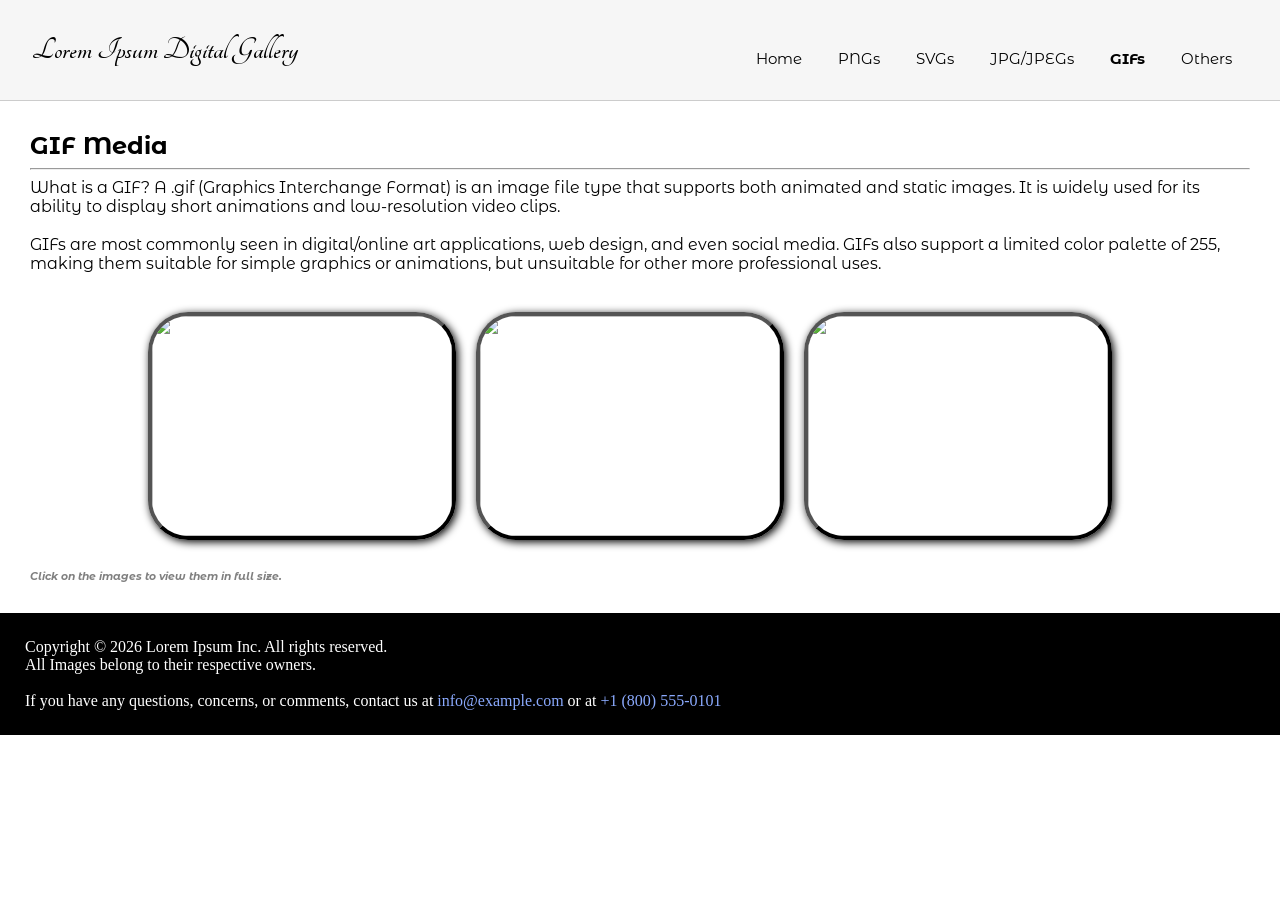
==== gif.html @ 2a627919 "Add files via upload" ====
<!DOCTYPE html>
<html>
  <head>
    <title>Digital Gallery - GIFs</title>
    <link rel="icon" type="image/x-icon" href="favicon.png">
    <script src="script.js"></script>
    <link rel="stylesheet" href="style.css">
    <link rel="stylesheet" href="function-style.css">
    <link rel="preconnect" href="https://fonts.googleapis.com">
    <link rel="preconnect" href="https://fonts.gstatic.com" crossorigin>
    <link href="https://fonts.googleapis.com/css2?family=Montserrat+Alternates:ital,wght@0,100;0,200;0,300;0,400;0,500;0,600;0,700;0,800;0,900;1,100;1,200;1,300;1,400;1,500;1,600;1,700;1,800;1,900&family=Tangerine:wght@400;700&display=swap" rel="stylesheet">
  </head>

  <body>
    <header>
        <h1>Lorem Ipsum Digital Gallery</h1>
        <nav>
            <a href="index.html">Home</a>
            <a href="png.html">PNGs</a>
            <a href="svg.html">SVGs</a>
            <a href="jpg.html">JPG/JPEGs</a>
            <a href="gif.html"><b>GIFs</b></a>
            <a href="others.html">Others</a>
        </nav>

    </header>
    
    <main>
        <h2>GIF Media</h2>
        <hr>
        <p>What is a GIF? A .gif (Graphics Interchange Format) is an image file type that supports both animated and static images.
            It is widely used for its ability to display short animations and low-resolution video clips.</p>
            <br>
        <p>GIFs are most commonly seen in digital/online art applications, web design, and even social media. GIFs also support a limited color palette of 255,
             making them suitable for simple graphics or animations, but unsuitable for other more professional uses.</p>
                <br>
            
        <div class="display">
            <div class="row">
                <img src="gif/animation1.gif" onclick="openModal();currentSlide(1)" class="hover-shadow">
                <img src="gif/animation2.gif" onclick="openModal();currentSlide(2)" class="hover-shadow">
                <img src="gif/animation3.gif" onclick="openModal();currentSlide(3)" class="hover-shadow">
            </div>
        </div>
        
        <div id="m1" class="modal">
            <div class="modal-content">
                <span class="close cursor" onclick="closeModal()">&times;</span>

                <div class="slides">
                    <img src="gif/animation1.gif" alt="">
                </div>
                <div class="slides">
                    <img src="gif/animation2.gif" alt="">
                </div>
                <div class="slides">
                    <img src="gif/animation3.gif" alt="">
                </div>

                <a class="prev" onclick="countSlides(-1)">&#10094;</a>
                <a class="next" onclick="countSlides(1)">&#10095;</a>
                </div>
            </div>
        </div>
        <h6 class="instructions">Click on the images to view them in full size.</h6>
    </main>

    <footer>
        <p>Copyright &copy; 2026 Lorem Ipsum Inc. All rights reserved.</p>
        <p>All Images belong to their respective owners.</p>
        <br>
        <p>If you have any questions, concerns, or comments, contact us at <span class="lighter">info@example.com</span> or at <span class="lighter">+1 (800) 555‑0101</span></p>
            <style>
                .lighter {
                    color: rgb(138, 169, 253);
                }
            </style>
    </footer>
  </body>
</html>
---- style.css ----
*{
    margin: 0;
}

header{
    display: flex;
    justify-content: space-between;
    align-items: flex-end;
    padding: 32px;
    background-color: rgb(246, 246, 246);
    border-bottom: 1px solid #ccc;
    color: black
}

header h1{
    font-family: "Tangerine", cursive;
}

header nav{
    font-family: "Montserrat Alternates", sans-serif;
    font-weight: 400;
    font-style: normal;
    padding-top: 15px;
}
header nav a{
    text-decoration: none;
    color: black;
    padding: 8px 16px;
    border-bottom: 2px solid transparent;
    transition: border-color 0.2s;
    font-size: 15px;
}
header nav a:hover{
    border-color: #ccc;
}
header nav a:focus{
    outline: none;
    border-color: #999;
}

footer{
    background-color: black;
    color: white;
    padding: 25px;
    min-height: 70px;
}

main{
    display: flex;
    justify-content: center;
    flex-direction: column;
    padding: 30px;
    font-family: "Montserrat Alternates", sans-serif;
}

.divider {
    margin: 20px;
    width: 100px;
    border: none;
    border-top: 1px solid darkgray;
}

hr{
    margin: 8px 0px 8px 0px;
}

.spacer{
    height: 120px;
}

.welcome{
    text-align: center;
    display: flex;
    flex-direction: column;
    align-items: center;
}

.featured{
    margin-top: 30px;
}

.homepage-featured{
    display: flex;
    justify-content: center;
    flex-wrap: wrap;
    padding: 20px;
    gap: 20px;
    background-color: lightgray;
}

.homepage-featured img{
    border: 3px solid rgb(70, 59, 59);
    box-shadow: 2px 2px 8px;
}

.homepage-featured img:hover{
    transform: scale(1.1);
    transition: transform 0.3s;
}

.display{
    display: flex;
    justify-content: center;
    padding: 20px;
    gap: 20px;
}

.display img{
    width: 300px;
    height: 220px;
    border-radius: 40px;
    border: outset black 4px;
    box-shadow: 2px 2px 8px;
}

.display img:hover{
    transform: scale(1.1);
    transition: transform 0.3s;
    cursor: zoom-in;
}

.instructions{
    margin-top: 10px;
    font-style: italic;
    color: gray;
}

.comparison-container{
    display: flex;
    justify-content: center;
    padding-top: 20px;
}
.comparison-grid{
    font-family: Arial, sans-serif;
    display: grid;
    grid-template-columns: 200px 200px 200px;
    width: 604px;
    gap: 2px;
    padding: 2px;
    background-color: black;
}
.comparison-grid div{
    background-color: rgb(239, 221, 255);
    padding: 11.5px;
    text-align: center;
}
---- function-style.css ----
.row{
  display: flex;
  flex-wrap: wrap;
  justify-content: center;
  gap: 20px;
}

.row > .column{
  padding: 0 8px;
}

.row::after{
  content: "";
  display: table;
  clear: both;
}

.modal{
  display: none;
  position: fixed;
  z-index: 1;
  left: 0;
  top: 0;
  width: 100%;
  height: 100%;
  overflow: auto;
  background-color: rgba(0,0,0,0.9);

  /* display: flex;
  align-items: center;
  justify-content: center; */
}

.modal-content{
  background-color: white;
  margin: 5% auto;
  padding: 20px;
  border: 1px solid black;
  width: 80%;
  box-sizing: border-box;
  position: relative;
  max-width: 900px;
}

.slides img{
  width: 100%;
  height: auto;
  display: block;
  margin: 0 auto;
}

.next, .prev{
  cursor: pointer;
  position: absolute;
  top: 50%;
  transform: translateY(-50%);
  width: auto;
  padding: 16px;
  color: white;
  background-color: rgba(0,0,0,0.8);
  font-weight: bold;
  font-size: 20px;
  border-radius: 0 3px 3px 0;
  user-select: none;
  -webkit-user-select: none;
}

.next{
  right: 0;
  border-radius: 3px 0 0 3px;
}

.prev{
  left: 0;
}

.close{
  position: absolute;
  display: flex;
  justify-content: center;
  top: 8px;
  right: 12px;
  color: white;
  background-color: rgba(0,0,0,0.8);
  width: 30px;
  font-size: 28px;
  font-weight: bold;
  border: none;
}


.close:hover, .close:focus{
  background-color: black;
  text-decoration: none;
  cursor: pointer;
}

.slides{
  display: none;
}

.numbertext {
  color: white;
  font-size: 12px;
  padding: 8px 12px;
  position: absolute;
  top: 0;
}

.next:hover, .prev:hover {
  background-color: black;
}


.tangerine-regular {
  font-family: "Tangerine", cursive;
  font-weight: 400;
  font-style: normal;
}

.tangerine-bold {
  font-family: "Tangerine", cursive;
  font-weight: 700;
  font-style: normal;
}

.montserrat-alternates-thin {
  font-family: "Montserrat Alternates", sans-serif;
  font-weight: 100;
  font-style: normal;
}

.montserrat-alternates-extralight {
  font-family: "Montserrat Alternates", sans-serif;
  font-weight: 200;
  font-style: normal;
}

.montserrat-alternates-light {
  font-family: "Montserrat Alternates", sans-serif;
  font-weight: 300;
  font-style: normal;
}

.montserrat-alternates-regular {
  font-family: "Montserrat Alternates", sans-serif;
  font-weight: 400;
  font-style: normal;
}

.montserrat-alternates-medium {
  font-family: "Montserrat Alternates", sans-serif;
  font-weight: 500;
  font-style: normal;
}

.montserrat-alternates-semibold {
  font-family: "Montserrat Alternates", sans-serif;
  font-weight: 600;
  font-style: normal;
}

.montserrat-alternates-bold {
  font-family: "Montserrat Alternates", sans-serif;
  font-weight: 700;
  font-style: normal;
}

.montserrat-alternates-extrabold {
  font-family: "Montserrat Alternates", sans-serif;
  font-weight: 800;
  font-style: normal;
}

.montserrat-alternates-black {
  font-family: "Montserrat Alternates", sans-serif;
  font-weight: 900;
  font-style: normal;
}

.montserrat-alternates-thin-italic {
  font-family: "Montserrat Alternates", sans-serif;
  font-weight: 100;
  font-style: italic;
}

.montserrat-alternates-extralight-italic {
  font-family: "Montserrat Alternates", sans-serif;
  font-weight: 200;
  font-style: italic;
}

.montserrat-alternates-light-italic {
  font-family: "Montserrat Alternates", sans-serif;
  font-weight: 300;
  font-style: italic;
}

.montserrat-alternates-regular-italic {
  font-family: "Montserrat Alternates", sans-serif;
  font-weight: 400;
  font-style: italic;
}

.montserrat-alternates-medium-italic {
  font-family: "Montserrat Alternates", sans-serif;
  font-weight: 500;
  font-style: italic;
}

.montserrat-alternates-semibold-italic {
  font-family: "Montserrat Alternates", sans-serif;
  font-weight: 600;
  font-style: italic;
}

.montserrat-alternates-bold-italic {
  font-family: "Montserrat Alternates", sans-serif;
  font-weight: 700;
  font-style: italic;
}

.montserrat-alternates-extrabold-italic {
  font-family: "Montserrat Alternates", sans-serif;
  font-weight: 800;
  font-style: italic;
}

.montserrat-alternates-black-italic {
  font-family: "Montserrat Alternates", sans-serif;
  font-weight: 900;
  font-style: italic;
}
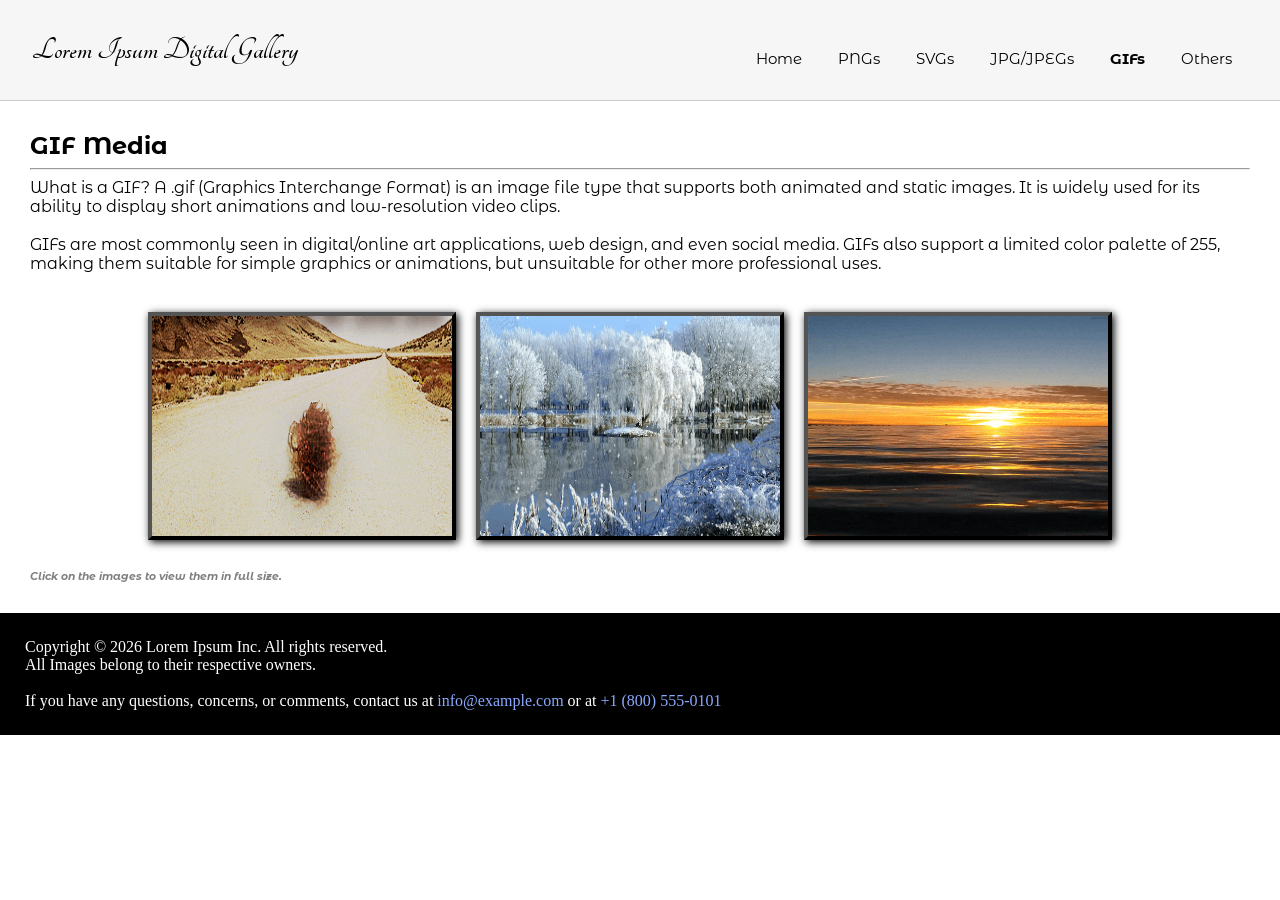
==== commit bcbaf205: "Add files via upload" ====
--- a/gif.html
+++ b/gif.html
@@ -37,9 +37,9 @@
             
         <div class="display">
             <div class="row">
-                <img src="gif/animation1.gif" onclick="openModal();currentSlide(1)" class="hover-shadow">
-                <img src="gif/animation2.gif" onclick="openModal();currentSlide(2)" class="hover-shadow">
-                <img src="gif/animation3.gif" onclick="openModal();currentSlide(3)" class="hover-shadow">
+                <img src="gif/desert.gif" onclick="openModal();currentSlide(1)" class="hover-shadow">
+                <img src="gif/winter.gif" onclick="openModal();currentSlide(2)" class="hover-shadow">
+                <img src="gif/ocean.gif" onclick="openModal();currentSlide(3)" class="hover-shadow">
             </div>
         </div>
         
@@ -48,13 +48,22 @@
                 <span class="close cursor" onclick="closeModal()">&times;</span>
 
                 <div class="slides">
-                    <img src="gif/animation1.gif" alt="">
+                    <figure>
+                        <img src="gif/desert.gif" alt="">
+                        <figcaption>Desert Tumbleweed Animation. Source: Giphy.</figcaption>
+                    </figure>
                 </div>
                 <div class="slides">
-                    <img src="gif/animation2.gif" alt="">
+                    <figure>
+                        <img src="gif/winter.gif" alt="">
+                        <figcaption>Winter Forest Animation. Source: Giphy.</figcaption>
+                    </figure>
                 </div>
                 <div class="slides">
-                    <img src="gif/animation3.gif" alt="">
+                    <figure>
+                        <img src="gif/ocean.gif" alt="">
+                        <figcaption>Ocean Waves Animation. Source: Giphy.</figcaption>
+                    </figure>
                 </div>
 
                 <a class="prev" onclick="countSlides(-1)">&#10094;</a>
--- a/style.css
+++ b/style.css
@@ -68,6 +68,12 @@
     height: 120px;
 }
 
+.note{
+    margin: 0px 70px 0px 70px;
+    color: gray;
+    text-align: center;
+}
+
 .welcome{
     text-align: center;
     display: flex;
@@ -77,6 +83,9 @@
 
 .featured{
     margin-top: 30px;
+}
+.featured h3{
+    margin: 5px;
 }
 
 .homepage-featured{
@@ -108,7 +117,6 @@
 .display img{
     width: 300px;
     height: 220px;
-    border-radius: 40px;
     border: outset black 4px;
     box-shadow: 2px 2px 8px;
 }
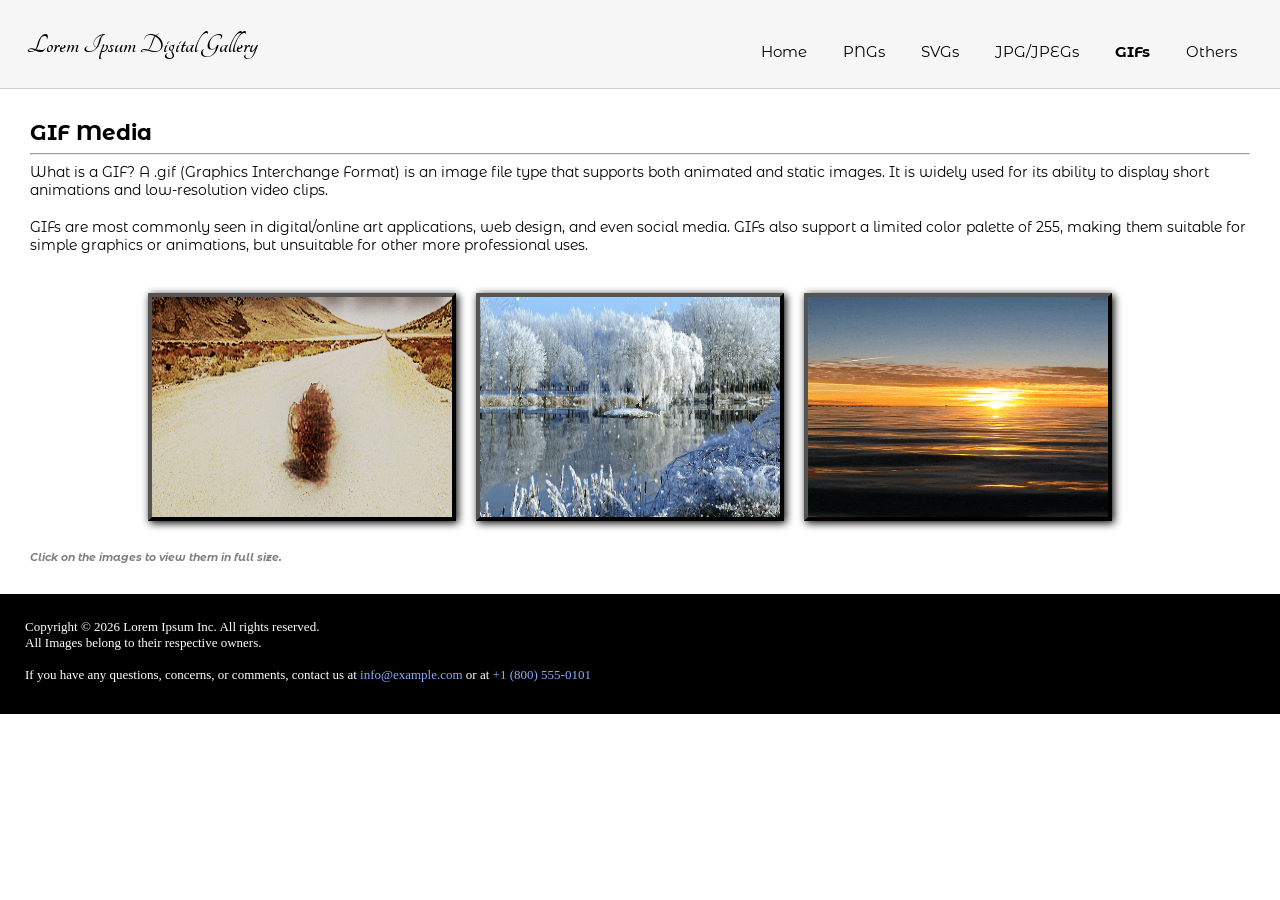
==== commit bd192827: "Add files via upload" ====
--- a/gif.html
+++ b/gif.html
@@ -34,7 +34,7 @@
         <p>GIFs are most commonly seen in digital/online art applications, web design, and even social media. GIFs also support a limited color palette of 255,
              making them suitable for simple graphics or animations, but unsuitable for other more professional uses.</p>
                 <br>
-            
+             
         <div class="display">
             <div class="row">
                 <img src="gif/desert.gif" onclick="openModal();currentSlide(1)" class="hover-shadow">
--- a/style.css
+++ b/style.css
@@ -6,7 +6,7 @@
     display: flex;
     justify-content: space-between;
     align-items: flex-end;
-    padding: 32px;
+    padding: 27px;
     background-color: rgb(246, 246, 246);
     border-bottom: 1px solid #ccc;
     color: black
@@ -14,6 +14,7 @@
 
 header h1{
     font-family: "Tangerine", cursive;
+    font-size: 28px;
 }
 
 header nav{
@@ -39,6 +40,7 @@
 }
 
 footer{
+    font-size: small;
     background-color: black;
     color: white;
     padding: 25px;
@@ -51,6 +53,14 @@
     flex-direction: column;
     padding: 30px;
     font-family: "Montserrat Alternates", sans-serif;
+}
+
+main h2{
+    font-size: 21.5px;
+}
+
+main p{
+    font-size: 14px;
 }
 
 .divider {
@@ -69,6 +79,8 @@
 }
 
 .note{
+    font-size: small;
+    font-family: Arial, Helvetica, sans-serif;
     margin: 0px 70px 0px 70px;
     color: gray;
     text-align: center;
@@ -86,6 +98,7 @@
 }
 .featured h3{
     margin: 5px;
+    font-size: 17px;
 }
 
 .homepage-featured{
@@ -148,7 +161,11 @@
     background-color: black;
 }
 .comparison-grid div{
-    background-color: rgb(239, 221, 255);
+    background-color: rgb(236, 221, 249);
     padding: 11.5px;
     text-align: center;
+}
+.i1, .i2, .i3, .i4, .i5, .i6, .i7, .i8, .i9, .i10, .i11, .i12, .i13, .i14, .i15, .i16, .i17, .i18 {
+    font-size: 12px;
+    border: 1px solid black;
 }
--- a/function-style.css
+++ b/function-style.css
@@ -25,10 +25,6 @@
   height: 100%;
   overflow: auto;
   background-color: rgba(0,0,0,0.9);
-
-  /* display: flex;
-  align-items: center;
-  justify-content: center; */
 }
 
 .modal-content{
